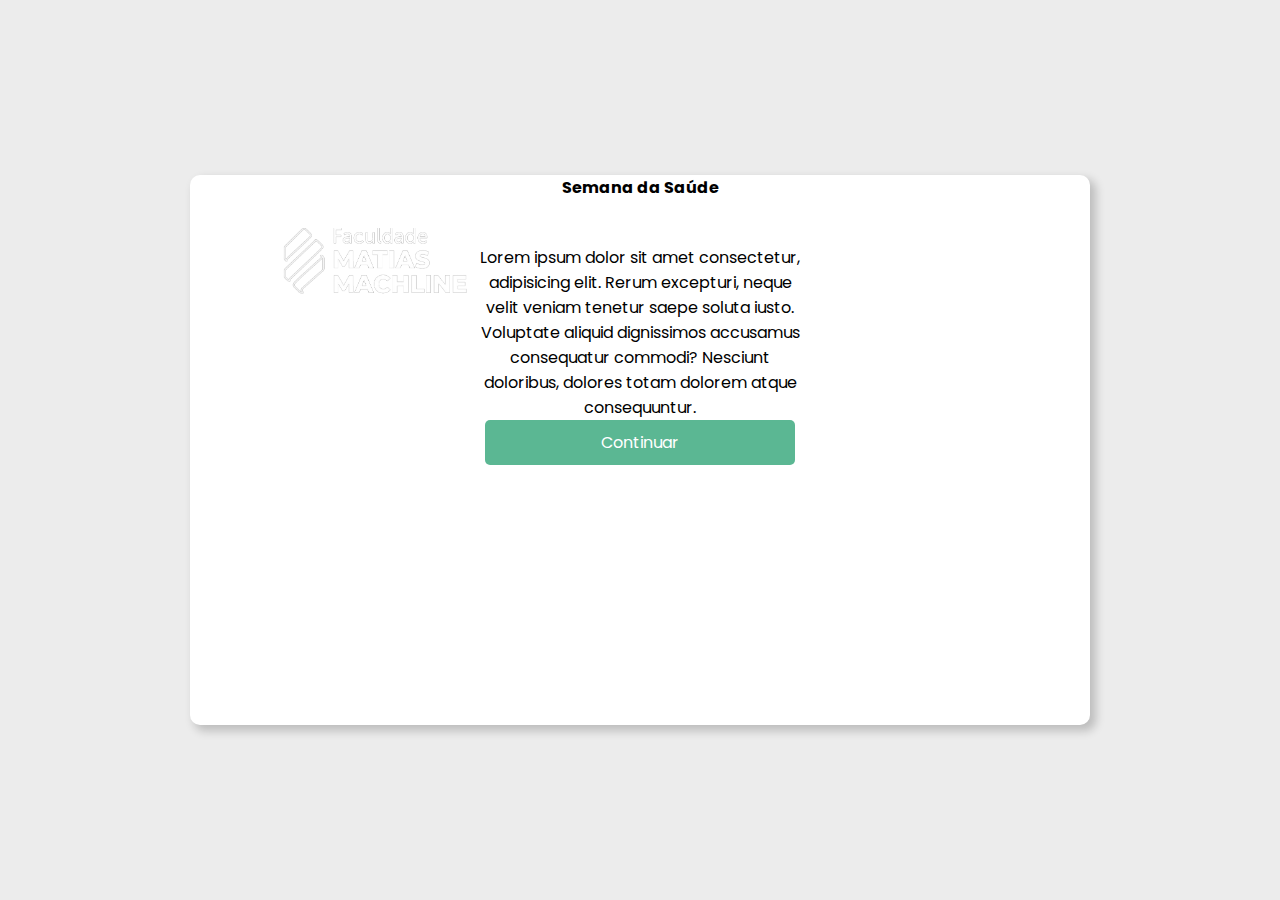
==== index.html @ afc495ab "index ajustes" ====
<!DOCTYPE html>
<html>

<head>
    <meta charset="UTF-8">
    <meta name="viewport" content="width=device-width, initial-scale=1.0">
    <link rel="stylesheet" href="src/assets/styles/login.css">
    <link href="https://cdn.jsdelivr.net/npm/bootstrap@5.0.2/dist/css/bootstrap.min.css" rel="stylesheet"
        integrity="sha384-EVSTQN3/azprG1Anm3QDgpJLIm9Nao0Yz1ztcQTwFspd3yD65VohhpuuCOmLASjC" crossorigin="anonymous">
    <title>Login</title>
</head>

<body>
    <div class="wrapper">
        <div class="container main">
            <div class="row">
                <div class="col-md-6 side-image">

                    <!-------------      image     ------------->

                    <!-- <img src="src/assets/images/white.png" alt=""> -->
                    <img class="logo" src="src/assets/images/fmm-logo-white.png" alt="">

                </div>

                <div class="col-md-6 right">

                    <div class="input-box">

                        <header>Semana da Saúde</header>
                        <p>Lorem ipsum dolor sit amet consectetur, adipisicing elit. Rerum excepturi, neque velit veniam tenetur saepe soluta iusto. Voluptate aliquid dignissimos accusamus consequatur commodi? Nesciunt doloribus, dolores totam dolorem atque consequuntur.</p>
                        <!-- <div class="input-field">
                            <input type="text" class="input" id="email" required="" autocomplete="off">
                            <label for="email">Email</label>
                        </div>
                        <div class="input-field">
                            <input type="password" class="input" id="pass" required="">
                            <label for="pass">Senha</label>
                        </div> -->
                        <div class="input-field">
                            <!-- <input type="submit" class="submit" value="Entrar">  -->
                            <a class="submit" href="src/pages/cadastro.html">
                                <span>Continuar</span>
                            </a>
                        <!-- <div class="signin">
                            <span>Não possui uma conta! <a href="#">Criar aqui</a></span>-->
                        </div> 
                    </div>
                </div>
            </div>
        </div>
    </div>
    <script src="https://cdn.jsdelivr.net/npm/bootstrap@5.1.3/dist/js/bootstrap.bundle.min.js"
        integrity="sha384-ka7Sk0Gln4gmtz2MlQnikT1wXgYsOg+OMhuP+IlRH9sENBO0LRn5q+8nbTov4+1p"
        crossorigin="anonymous"></script>
</body>

</html>
---- src/assets/styles/login.css ----
/* POPPINS FONT */
@import url('https://fonts.googleapis.com/css2?family=Poppins:wght@400;500;600;700&display=swap');

*{
    font-family: 'Poppins', sans-serif;
    padding: 0;
    margin: 0;
    box-sizing: border-box;
}
.wrapper{
    background: #ececec;
    padding: 0 20px 0 20px;
}
.main{
    display: flex;
    justify-content: center;
    align-items: center;
    min-height: 100vh;
}
.side-image{
    background-image: url("/comp_pwd/src/assets/images/fundacao.jpg");
    background-position: center;
    background-size: cover;
    background-repeat: no-repeat;
    border-radius: 10px 0 0 10px;
    position: relative;
}
.row{
  width:  900px;
  height:550px;
  border-radius: 10px;
  background: #fff;
  padding: 0px;
  box-shadow: 5px 5px 10px 1px rgba(0,0,0,0.2);
}
.text{
    position: absolute;
    top: 50%;
    left: 50%;
    transform: translate(-50%, -50%);
}
.text p{
    color: #fff;
    font-size: 20px; 
}
i{
    font-weight: 400;
    font-size: 15px;
}
.right{
  display: flex;
  justify-content: center;
  align-items: center;
  position: relative;
}
.input-box{
  width: 330px;
  box-sizing: border-box;
  text-align: center;
}
img{
    width: 205px;
    position: absolute;
    top: 50px;
    left: 80px;
    opacity: 0.5;
}

.logo{
    opacity: 1;
}
.input-box header{
    font-weight: 700;
    text-align: center;
    margin-bottom: 45px;
}
.input-field{
    display: flex;
    flex-direction: column;
    position: relative;
    padding: 0 10px 0 10px;
}
.input{
    height: 45px;
    width: 100%;
    background: transparent;
    border: none;
    border-bottom: 1px solid rgba(0, 0, 0, 0.2);
    outline: none;
    margin-bottom: 20px;
    color: #40414a;
}
.input-box .input-field label{
    position: absolute;
    top: 10px;
    left: 10px;
    pointer-events: none;
    transition: .5s;
}
.input-field input:focus ~ label
   {
    top: -10px;
    font-size: 13px;
  }
  .input-field input:valid ~ label
  {
   top: -10px;
   font-size: 13px;
   color: #5d5076;
 }
 .input-field .input:focus, .input-field .input:valid{
    border-bottom: 1px solid #50B28C;
 }
 .submit{
    border: none;
    outline: none;
    height: 45px;
    background: rgba(80, 178, 140, 0.937);
    border-radius: 5px;
    transition: .4s;
    padding-top: 10px;
    text-decoration: none;
    color: #fff;
 }
 .submit:hover{
    background: #ececec;
    color: #50B28C;
 }
 .signin{
    text-align: center;
    font-size: small;
    margin-top: 25px;
}

span a{
    text-decoration: none;
    font-weight: 700;
    color: #50B28C;
    transition: .5s;
}
span a:hover{
    text-decoration: underline;
    color: #000;
}

@media only screen and (max-width: 768px){
    .side-image{
        border-radius: 10px 10px 0 0;
    }
    img{
        width: 155px;
        position: absolute;
        top: 20px;
        left: 25%;
        
    }
    .text{
        position: absolute;
        top: 70%;
        text-align: center;
    }
    .text p, i{
        font-size: 16px;
    }
    .row{
        max-width:420px;
        width: 100%;
    }
}
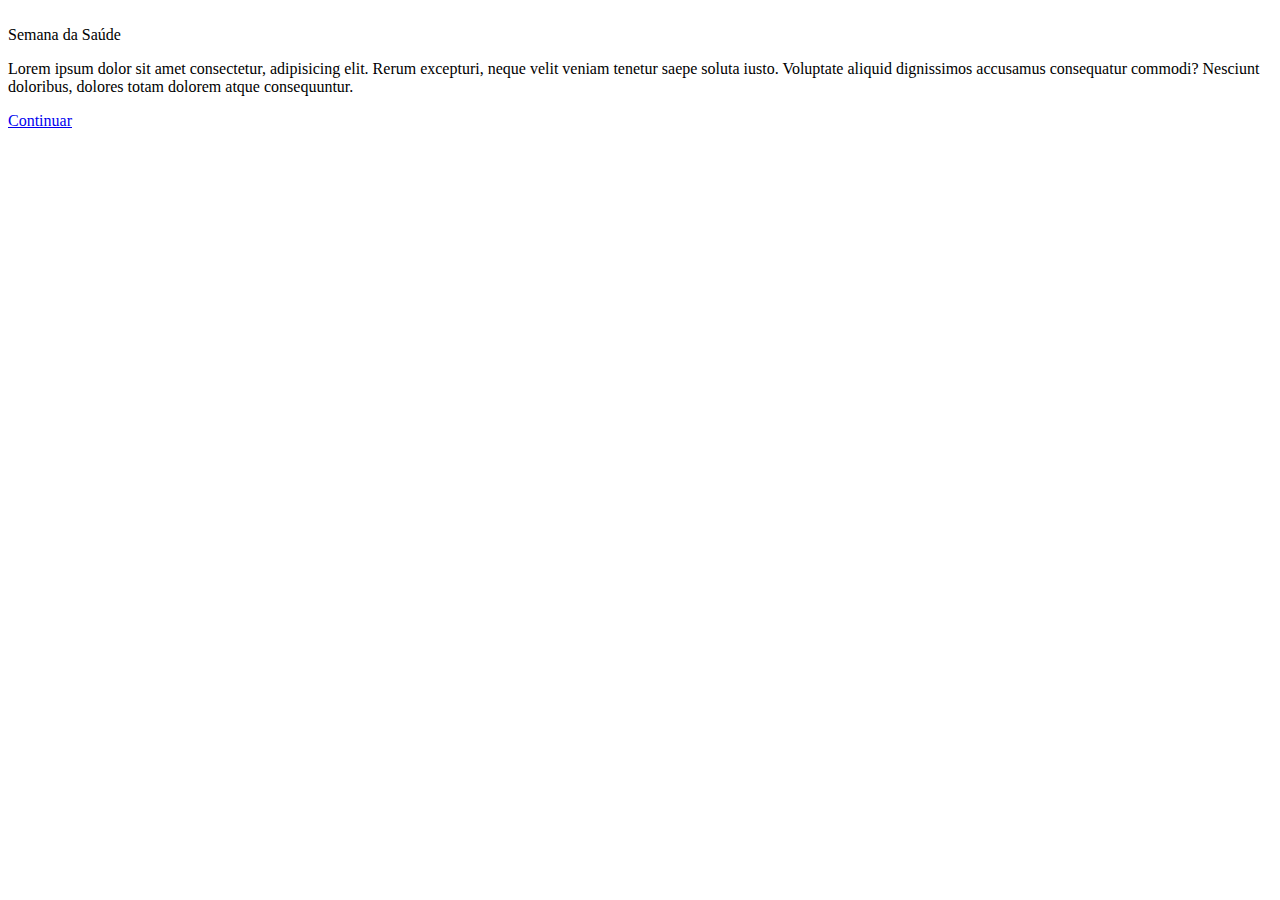
==== commit 098fbaab: "adjust" ====
--- a/index.html
+++ b/index.html
@@ -4,10 +4,12 @@
 <head>
     <meta charset="UTF-8">
     <meta name="viewport" content="width=device-width, initial-scale=1.0">
-    <link rel="stylesheet" href="src/assets/styles/login.css">
+    <link rel="stylesheet" href="/comp_pwd/src/assets/styles/login.css">
     <link href="https://cdn.jsdelivr.net/npm/bootstrap@5.0.2/dist/css/bootstrap.min.css" rel="stylesheet"
         integrity="sha384-EVSTQN3/azprG1Anm3QDgpJLIm9Nao0Yz1ztcQTwFspd3yD65VohhpuuCOmLASjC" crossorigin="anonymous">
-    <title>Login</title>
+
+    <link rel="manifest" href="/comp_pwd/src/manifest.json">
+    <title>Inicio</title>
 </head>
 
 <body>
@@ -19,7 +21,7 @@
                     <!-------------      image     ------------->
 
                     <!-- <img src="src/assets/images/white.png" alt=""> -->
-                    <img class="logo" src="src/assets/images/fmm-logo-white.png" alt="">
+                    <img class="logo" src="/comp_pwd/src/assets/images/fmm-logo-white.png" alt="">
 
                 </div>
 
@@ -52,7 +54,18 @@
     </div>
     <script src="https://cdn.jsdelivr.net/npm/bootstrap@5.1.3/dist/js/bootstrap.bundle.min.js"
         integrity="sha384-ka7Sk0Gln4gmtz2MlQnikT1wXgYsOg+OMhuP+IlRH9sENBO0LRn5q+8nbTov4+1p"
-        crossorigin="anonymous"></script>
+        crossorigin="anonymous">
+    
+    
+        
+    </script>
+    
 </body>
 
+<script>
+    if (typeof navigator.serviceWorker !== 'undefined') {
+      navigator.serviceWorker.register('/comp_pwd/src/pwabuilder-sw.js')
+    }
+  </script>
+
 </html>